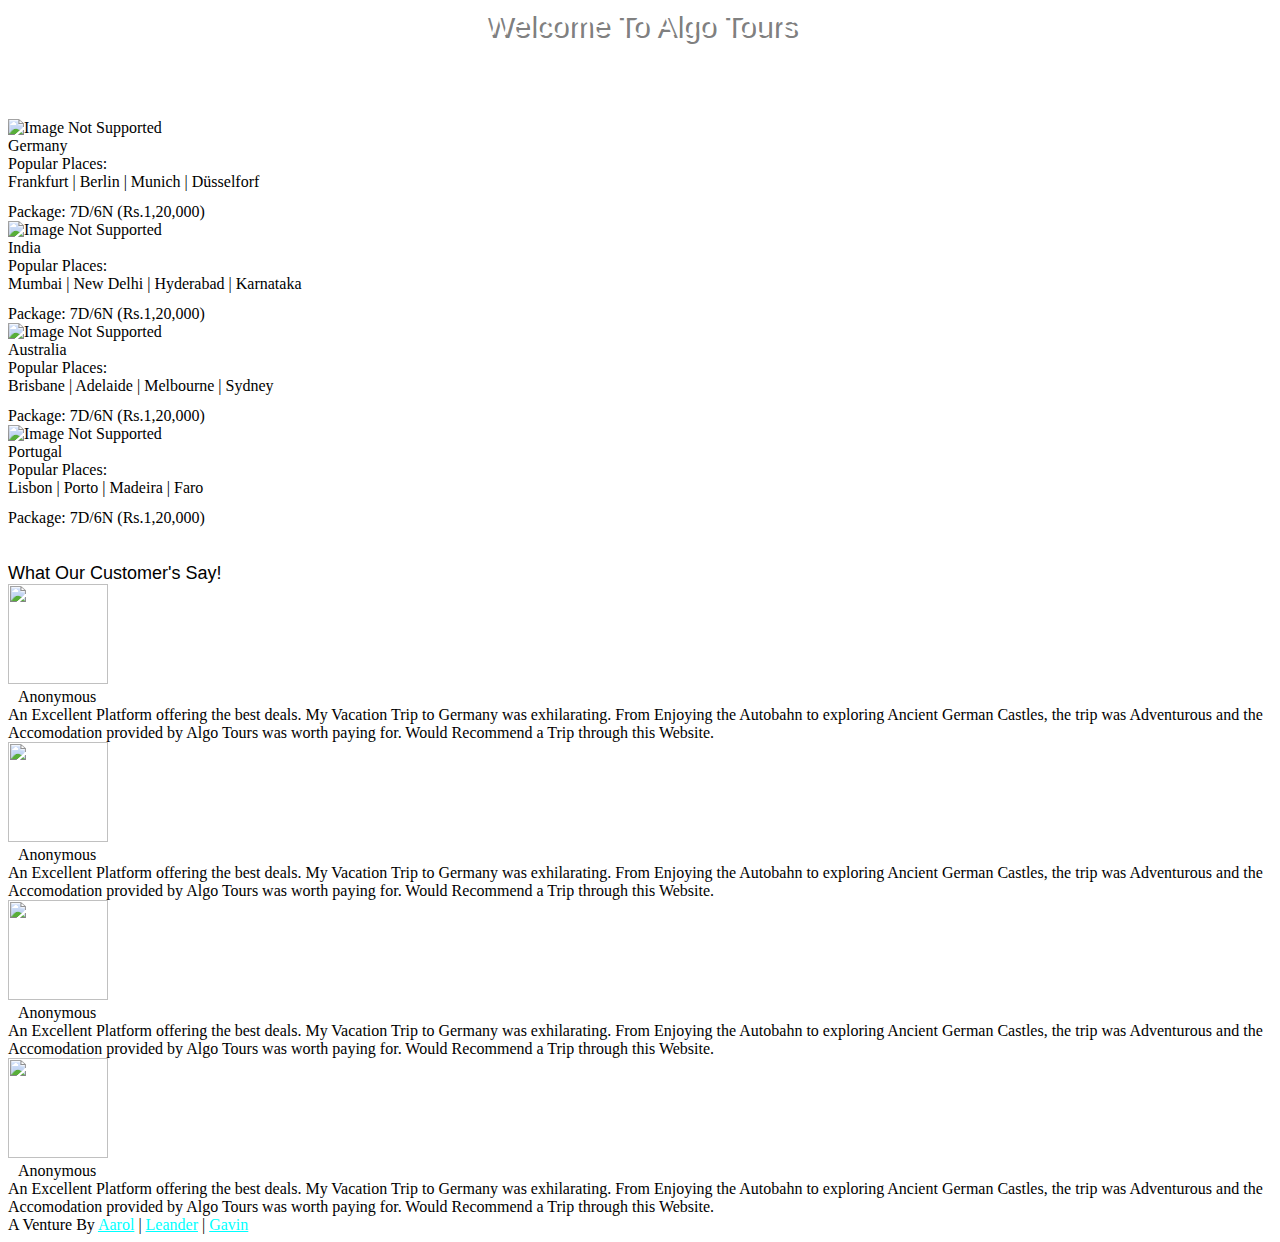
==== index.html @ bcd0d110 "Pages Created" ====
<!DOCTYPE html>
<html lang="en">

<head>
    <meta charset="UTF-8">
    <link rel="stylesheet" href="CSS/Index.css">
    <meta name="viewport" content="width=device-width, initial-scale=1.0">
    <title>Algo Tours</title>
</head>

<body>
    <header
        style="color:white; text-align: center; font-family: sans-serif; font-size: 30px;text-shadow: 3px 3px grey;">
        Welcome
        To Algo Tours</header>
    <nav style="size:40px; float: right; margin-right:5%">
        <a href="index.html" style="text-decoration: none; color:white; margin-right: 5px;">HOME</a>
        <text style="color:white; margin-right: 5px;">|</text>
        <a href="Tours.html" style="text-decoration: none; color:white; margin-right: 5px;">TOURS</a>
        <text style="color:white; margin-right: 5px;">|</text>
        <a href="" style="text-decoration: none; color:white; margin-right: 5px;">CONTACT</a>
        <text style="color:white; margin-right: 5px;">|</text>
        <a href="" style="text-decoration: none; color:white; margin-right: 5px;">ABOUT</a>
    </nav> <br><br><br>
    <text
        style="display: list-item; font-family: sans-serif; color: white; font-size: 20px; margin-left: 90px; list-style-type: circle;">
        <i>Our Popular Tours:</i></text>
    <div class="full_page">
        <div class="main"> <!--Cards-->
            <div class="tr1">
                <img src="CSS/Images/Germany2.jpg" height="200px" width="300px" title="Germany" alt="Image Not Supported">
                <div class="card-data">Germany</div>
                <div class="card-txt">
                    Popular Places:<br>
                    <div style="padding-bottom: 5px; ">Frankfurt | Berlin | Munich | Düsselforf </div>
                    <div style="border-top: 2px solid white; padding-top: 5px;">Package: 7D/6N (Rs.1,20,000)</div>
                </div>
            </div>
            <div class="tr1">
                <img src="CSS/Images/India.jpeg" height="200px" width="300px" title="India" alt="Image Not Supported">
                <div class="card-data">India</div>
                <div class="card-txt">
                    Popular Places:<br>
                    <div style="padding-bottom: 5px;">Mumbai | New Delhi | Hyderabad | Karnataka </div>
                    <div style="border-top: 2px solid white; padding-top: 5px;">Package: 7D/6N (Rs.1,20,000)</div>
                </div>
            </div>
            <div class="tr1">
                <img src="CSS/Images/Australia.jpg" height="200px" width="300px" title="Australia"
                    alt="Image Not Supported">
                <div class="card-data">Australia</div>
                <div class="card-txt">
                    Popular Places:<br>
                    <div style="padding-bottom: 5px;">Brisbane | Adelaide | Melbourne | Sydney </div>
                    <div style="border-top: 2px solid white; padding-top: 5px;">Package: 7D/6N (Rs.1,20,000)</div>
                </div>
            </div>
            <div class="tr1">
                <img src="CSS/Images/Portugal.jpg" height="200px" width="300px" title="Portugal" alt="Image Not Supported">
                <div class="card-data">Portugal</div>
                <div class="card-txt">
                    Popular Places:<br>
                    <div style="padding-bottom: 5px;">Lisbon | Porto | Madeira | Faro </div>
                    <div style="border-top: 2px solid white; padding-top: 5px;">Package: 7D/6N (Rs.1,20,000)</div>
                </div>
            </div>
        </div> <br> <br>
        <div class="Review">
            <div style="font-size: large; font-family: sans-serif; display:list-item; list-style: circle;"> What Our
                Customer's Say!</div>
            <div class="rev-card">
                <div class="profimg">
                    <img src="CSS/Images/Profimage.png" width="100px" height="100px">
                    <div style="margin-left: 10px;">Anonymous</div>
                </div>
                <div class="rev-text">
                    An Excellent Platform offering the best deals. My Vacation Trip to Germany was exhilarating. From
                    Enjoying the Autobahn to exploring Ancient German Castles, the trip was Adventurous and the
                    Accomodation provided by Algo Tours was worth paying for. Would Recommend a Trip through this
                    Website.
                </div>
            </div>
            <div class="rev-card">
                <div class="profimg">
                    <img src="CSS/Images/Profimage.png" width="100px" height="100px">
                    <div style="margin-left: 10px;">Anonymous</div>
                </div>
                <div class="rev-text">
                    An Excellent Platform offering the best deals. My Vacation Trip to Germany was exhilarating. From
                    Enjoying the Autobahn to exploring Ancient German Castles, the trip was Adventurous and the
                    Accomodation provided by Algo Tours was worth paying for. Would Recommend a Trip through this
                    Website.
                </div>
            </div>
            <div class="rev-card">
                <div class="profimg">
                    <img src="CSS/Images/Profimage.png" width="100px" height="100px">
                    <div style="margin-left: 10px;">Anonymous</div>
                </div>
                <div class="rev-text">
                    An Excellent Platform offering the best deals. My Vacation Trip to Germany was exhilarating. From
                    Enjoying the Autobahn to exploring Ancient German Castles, the trip was Adventurous and the
                    Accomodation provided by Algo Tours was worth paying for. Would Recommend a Trip through this
                    Website.
                </div>
            </div>
            <div class="rev-card">
                <div class="profimg">
                    <img src="CSS/Images/Profimage.png" width="100px" height="100px">
                    <div style="margin-left: 10px;">Anonymous</div>
                </div>
                <div class="rev-text">
                    An Excellent Platform offering the best deals. My Vacation Trip to Germany was exhilarating. From
                    Enjoying the Autobahn to exploring Ancient German Castles, the trip was Adventurous and the
                    Accomodation provided by Algo Tours was worth paying for. Would Recommend a Trip through this
                    Website.
                </div>
            </div>
        </div>
        <footer>A Venture By <a href="https://github.com/AarDG10" style="color:aqua;" target="_blank">Aarol</a> | <a
                href="https://github.com/Leebro10" style="color:aqua;" target="_blank">Leander</a> | <a
                href="https://github.com/XGavinp" style="color:aqua;" target="_blank">Gavin</a></footer>
    </div>
</body>

</html>
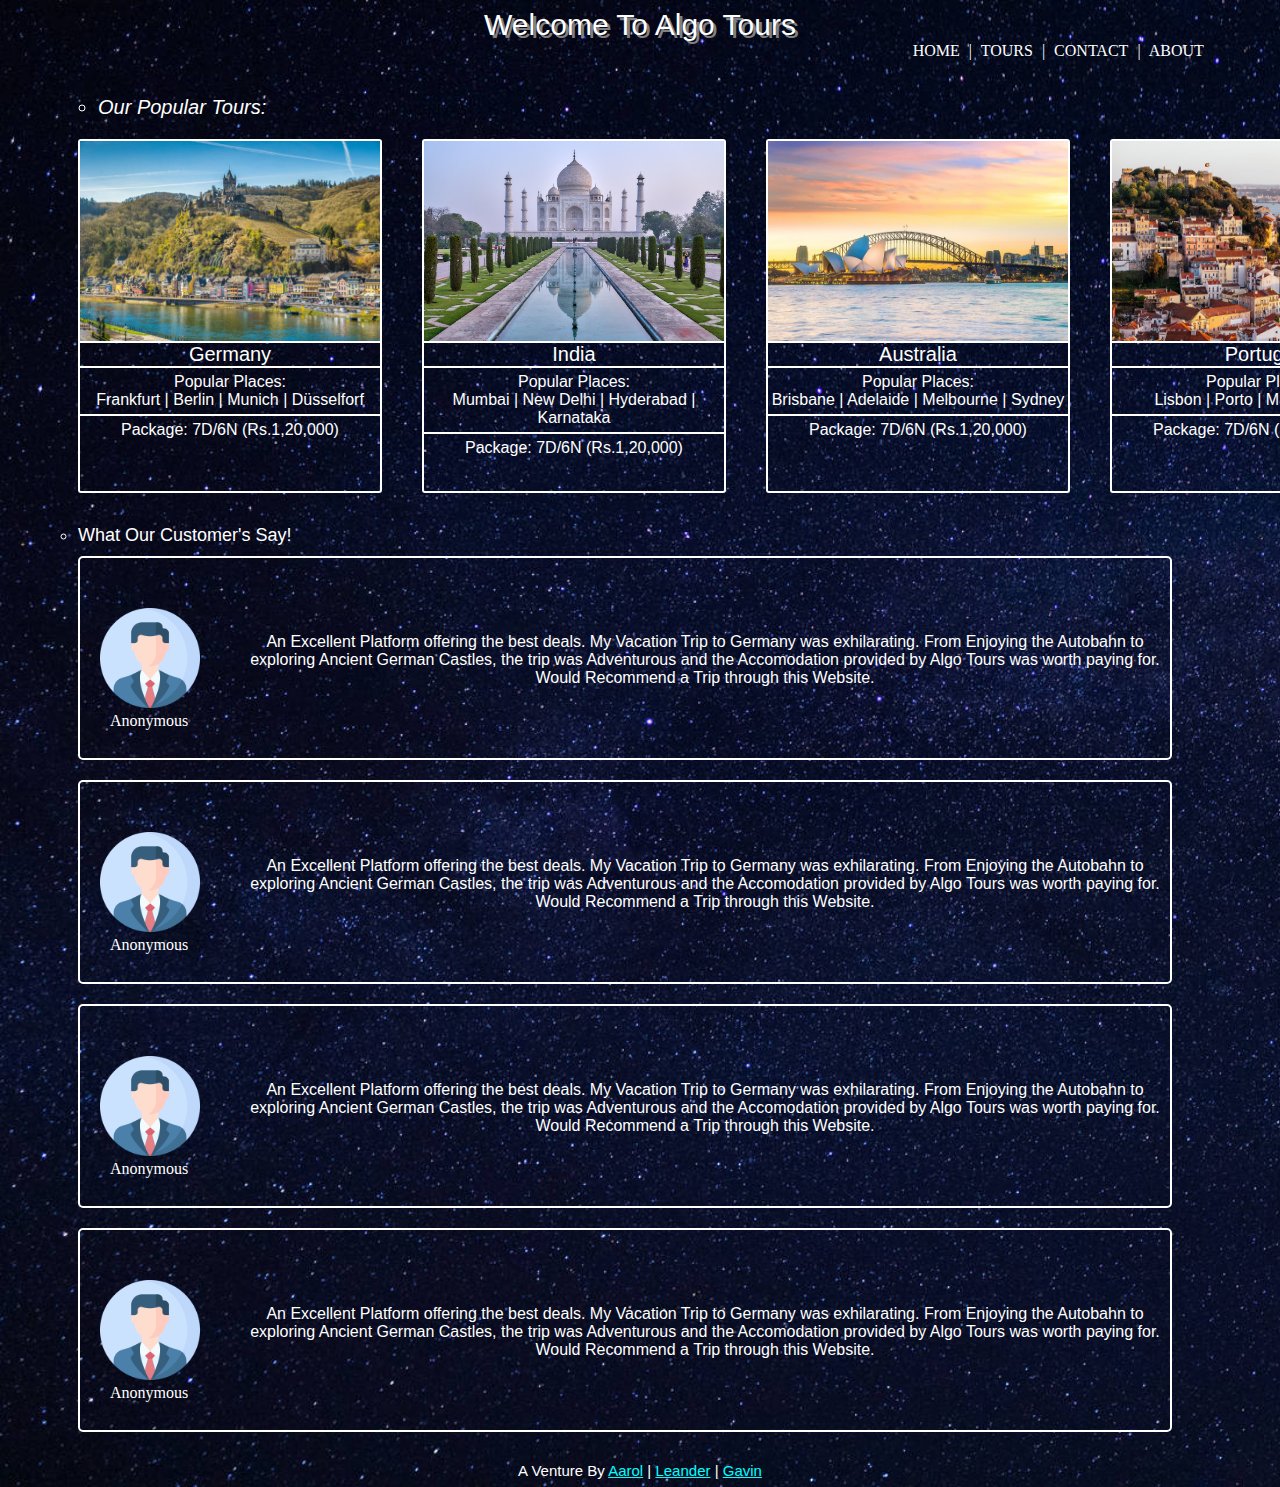
==== commit 1c87241d: "modified:   index.html" ====
--- a/index.html
+++ b/index.html
@@ -18,7 +18,7 @@
         <text style="color:white; margin-right: 5px;">|</text>
         <a href="Tours.html" style="text-decoration: none; color:white; margin-right: 5px;">TOURS</a>
         <text style="color:white; margin-right: 5px;">|</text>
-        <a href="" style="text-decoration: none; color:white; margin-right: 5px;">CONTACT</a>
+        <a href="contact.html" style="text-decoration: none; color:white; margin-right: 5px;">CONTACT</a>
         <text style="color:white; margin-right: 5px;">|</text>
         <a href="" style="text-decoration: none; color:white; margin-right: 5px;">ABOUT</a>
     </nav> <br><br><br>
--- a/CSS/Index.css
+++ b/CSS/Index.css
@@ -0,0 +1,78 @@
+body{
+    background-image: url(Images/Home3-bg.webp);
+    background-size: cover;
+    background-repeat: no-repeat;
+}
+.full_page{
+    height:auto;
+    display: flex;
+    flex-direction: column;
+}
+.main{
+    padding-left: 50px;
+    width: auto;
+    height:350px;
+    display:flex;
+    flex-direction:row;
+    text-align: center;
+}
+.tr1{
+    width:300px;
+    height:350px;
+    border:2px solid white;
+    margin:20px;
+    display: flex; 
+    flex-direction: column;
+    border-radius: 3px;
+}
+.card-data{
+    color: white;
+    font-family: sans-serif;
+    font-size: 20px;
+    border-top: 2px solid white;
+    border-bottom: 2px solid white;
+}
+.card-txt{
+    margin-top:5px;
+    color:white;
+    font-family: sans-serif;
+    text-align: center;
+}
+.Review{
+    color:white;
+    margin:20px;
+    margin-left:70px;
+    display: flex;
+    flex-direction: column;
+}
+.rev-card{
+    width: auto;
+    height:200px;
+    border: 2px solid white;
+    margin:10px;
+    margin-left: 0px;
+    display: flex;
+    flex-direction: row;
+    margin-right:80px;
+    border-radius: 5px;
+}
+ .profimg{
+    margin-top:50px;
+    margin-bottom: 50px;
+    margin-left:20px;
+ }
+ .rev-text{
+    color:white;
+    font-family: sans-serif;
+    margin-left: 40px;
+    margin-top:75px;
+    margin-bottom:75px;
+    text-align: center;
+ }
+ footer{
+    color:white;
+    text-align: center;
+    font-family: sans-serif;
+    font-size: 15px;
+    text-decoration: none;
+ }